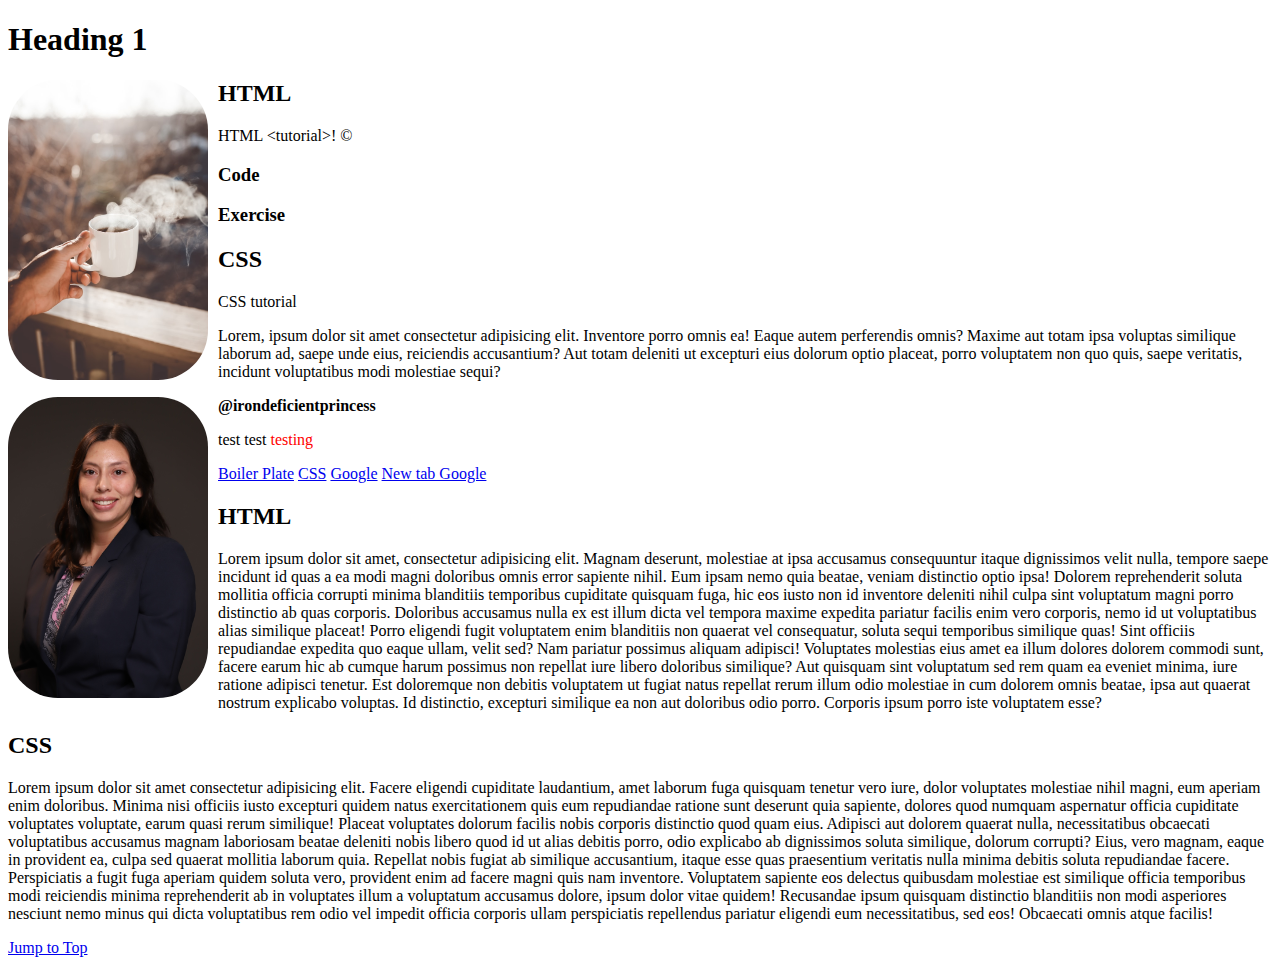
==== Learning/index.html @ a2ffdcd8 "Additional folders" ====
<!DOCTYPE html>
<!-- telling browser that this an html5 doc, doc type declaration -->
<!-- also HTML is not case sensitive, but its convention to use lower case except for doctype-->
<html lang="en">
  <head> <!--use to give browsers and search engines info about webpage-->
    <title>My first web page</title>
    <style>
      /*where I write the css code, need to use differ style to write comments*/
      img {
        /* references image element in body, rule applies to all images on page by default. To do differ things for differ images, apply a class and then do differ rules for that class */
        width: 200px;
        border-radius: 50px;
        float: left;
        margin-right: 10px;
      }
      em {
        color:red;
        font-style: normal;
      }

      .username {
        /*class*/
        font-weight: bold;
      }
    </style>
  </head>

  <body>
    <!--body: elements that appear on the page-->
    <h1>Heading 1</h1>
    <img src="images/coffee.jpg" alt="A hand holding a steaming coffee mug on a balcony overlooking a field">
    <h2>HTML</h2>
    <p>HTML &lt;tutorial&gt;! &copy;</p>
    <h3>Code</h3>
    <h3>Exercise</h3>
    <h2>CSS</h2>
    <p>CSS tutorial</p>
    <p>Lorem, ipsum dolor sit amet consectetur adipisicing elit. Inventore porro omnis ea! Eaque autem perferendis omnis? Maxime aut totam ipsa voluptas similique laborum ad, saepe unde eius, reiciendis accusantium? Aut totam deleniti ut excepturi eius dolorum optio placeat, porro voluptatem non quo quis, saepe veritatis, incidunt voluptatibus modi molestiae sequi?</p>
    <img src="images/headshot.JPG" alt="an image of E"/>
    <!-- image ele can't have child ele, so no closing tag-->
    <!--src and alts are attributes, supply additional info about ele. Src: path, alt: alternative text to display if image can't be displayed-->
    <p class="username">@irondeficientprincess</p>
    <!--text ele, P: short for paragraph, <em> em element emphasizes content-->
    <p>test test <em>testing</em></p> 
    <a href="sampleBoilerPlate.html">Boiler Plate</a>
    <!--<a href="images/headshot.JPG" download>Download My Photo</a>-->
    <a href="#section-css">CSS</a>
    <a href="https://google.com">Google</a> <!--always use absolute URLS for external websites, no / in front. This opens in same tab-->
    <a href="https://google.com" target="_blank">New tab Google</a>
    <!--<a href="mailto:lizovieda@gmail.com">Email me</a> -->
    <h2>HTML</h2>
    <p>Lorem ipsum dolor sit amet, consectetur adipisicing elit. Magnam deserunt, molestiae at ipsa accusamus consequuntur itaque dignissimos velit nulla, tempore saepe incidunt id quas a ea modi magni doloribus omnis error sapiente nihil. Eum ipsam nemo quia beatae, veniam distinctio optio ipsa! Dolorem reprehenderit soluta mollitia officia corrupti minima blanditiis temporibus cupiditate quisquam fuga, hic eos iusto non id inventore deleniti nihil culpa sint voluptatum magni porro distinctio ab quas corporis. Doloribus accusamus nulla ex est illum dicta vel tempora maxime expedita pariatur facilis enim vero corporis, nemo id ut voluptatibus alias similique placeat! Porro eligendi fugit voluptatem enim blanditiis non quaerat vel consequatur, soluta sequi temporibus similique quas! Sint officiis repudiandae expedita quo eaque ullam, velit sed? Nam pariatur possimus aliquam adipisci! Voluptates molestias eius amet ea illum dolores dolorem commodi sunt, facere earum hic ab cumque harum possimus non repellat iure libero doloribus similique? Aut quisquam sint voluptatum sed rem quam ea eveniet minima, iure ratione adipisci tenetur. Est doloremque non debitis voluptatem ut fugiat natus repellat rerum illum odio molestiae in cum dolorem omnis beatae, ipsa aut quaerat nostrum explicabo voluptas. Id distinctio, excepturi similique ea non aut doloribus odio porro. Corporis ipsum porro iste voluptatem esse?</p>
    <h2 id="section-css">CSS</h2>
    <p>Lorem ipsum dolor sit amet consectetur adipisicing elit. Facere eligendi cupiditate laudantium, amet laborum fuga quisquam tenetur vero iure, dolor voluptates molestiae nihil magni, eum aperiam enim doloribus. Minima nisi officiis iusto excepturi quidem natus exercitationem quis eum repudiandae ratione sunt deserunt quia sapiente, dolores quod numquam aspernatur officia cupiditate voluptates voluptate, earum quasi rerum similique! Placeat voluptates dolorum facilis nobis corporis distinctio quod quam eius. Adipisci aut dolorem quaerat nulla, necessitatibus obcaecati voluptatibus accusamus magnam laboriosam beatae deleniti nobis libero quod id ut alias debitis porro, odio explicabo ab dignissimos soluta similique, dolorum corrupti? Eius, vero magnam, eaque in provident ea, culpa sed quaerat mollitia laborum quia. Repellat nobis fugiat ab similique accusantium, itaque esse quas praesentium veritatis nulla minima debitis soluta repudiandae facere. Perspiciatis a fugit fuga aperiam quidem soluta vero, provident enim ad facere magni quis nam inventore. Voluptatem sapiente eos delectus quibusdam molestiae est similique officia temporibus modi reiciendis minima reprehenderit ab in voluptates illum a voluptatum accusamus dolore, ipsum dolor vitae quidem! Recusandae ipsum quisquam distinctio blanditiis non modi asperiores nesciunt nemo minus qui dicta voluptatibus rem odio vel impedit officia corporis ullam perspiciatis repellendus pariatur eligendi eum necessitatibus, sed eos! Obcaecati omnis atque facilis!</p>
    <a href="#">Jump to Top</a>
  </body>
</html>

<!-- steps
1. right click, open at liveserver
2. http://127.0.0.1:5500/index.html means IP address (rep local computer - globally known), 
: port number on which web server is listening (5500), waiting for http req on this port
/name of my file (index.html)-->
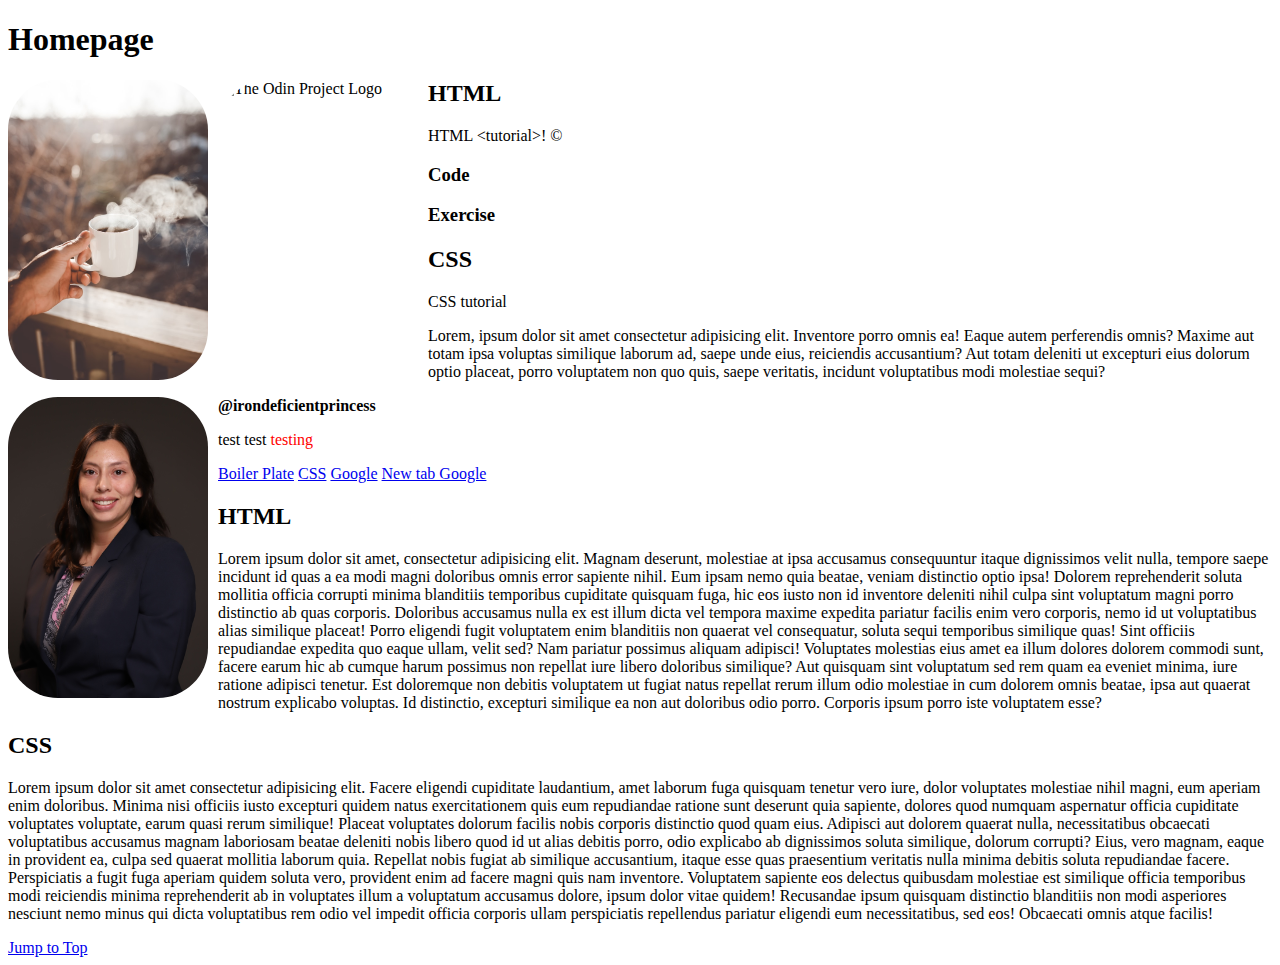
==== commit 2508ceb4: "Added more comments" ====
--- a/Learning/index.html
+++ b/Learning/index.html
@@ -27,8 +27,14 @@
 
   <body>
     <!--body: elements that appear on the page-->
-    <h1>Heading 1</h1>
+    <h1>Homepage</h1>
+    <!-- image is embedded into page using src attribute, which tells the browser where the image file is -->
+     <!-- can use relative path to refer to an image within my repo folder -->
+      <!-- every image must also have an alt -- alternative text attribute -->
     <img src="images/coffee.jpg" alt="A hand holding a steaming coffee mug on a balcony overlooking a field">
+    <!-- use an absolute path to display an image not located in own web server/directory -->
+
+    <img src="https://www.theodinproject.com/mstile-310x310.png" alt="The Odin Project Logo" height="300" width="310">
     <h2>HTML</h2>
     <p>HTML &lt;tutorial&gt;! &copy;</p>
     <h3>Code</h3>
@@ -42,11 +48,34 @@
     <p class="username">@irondeficientprincess</p>
     <!--text ele, P: short for paragraph, <em> em element emphasizes content-->
     <p>test test <em>testing</em></p> 
+
+    <!-- a: anchor element; anchor tag on its own won't link to anything, would look like plain 
+     text without href attribute -->
+     <!-- href: hypertext ref,HTML attribute that gives extra info to HTML ele, always goes with 
+      ele's opening tag. It's value is destination I want link to go. Browser gives text a blue color + underlines it.
+      can link to HTML docs, vids, pdfs, images, etc -->
+
+      <!-- this will open link in same tab as webpage that contains it. _self is the default target -->
+       <!-- relative link: links to other pages w/in own website. Don't need to include doamin name, 
+        assumes its the same as page we created link on. Only include file path to other page, relative to page
+        I'm creating link on -->
     <a href="sampleBoilerPlate.html">Boiler Plate</a>
     <!--<a href="images/headshot.JPG" download>Download My Photo</a>-->
     <a href="#section-css">CSS</a>
-    <a href="https://google.com">Google</a> <!--always use absolute URLS for external websites, no / in front. This opens in same tab-->
-    <a href="https://google.com" target="_blank">New tab Google</a>
+
+    <!-- absolute links: links to page on other websites. Template: scheme://domain/path -->
+    <!--always use absolute URLS for external websites, no / in front. FYI this still opens in same tab-->
+
+    <a href="https://google.com">Google</a>  
+    
+    <!-- the target attribute opens link in new tab, use _blank to override _self default -->
+     <!-- rel: attribute that describes relationship bw current page and linked doc -->
+      <!-- nopener: attribute ensures link opened in new tab or window can't interact/access orig page.
+       w/out it, new page can use JavaScript to manipulate orig page, which poses a security risk -->
+       <!-- noreferrer: attribute that prevents new page from knowing where user came from 
+        + prevents enw page from accessing orig page -->
+    <!-- security: prevents phishing where opened link may change orig webpage to a differ one to trick users (tabnabbing) -->
+    <a href="https://google.com" target="_blank" rel="noopener noreferrer">New tab Google</a>
     <!--<a href="mailto:lizovieda@gmail.com">Email me</a> -->
     <h2>HTML</h2>
     <p>Lorem ipsum dolor sit amet, consectetur adipisicing elit. Magnam deserunt, molestiae at ipsa accusamus consequuntur itaque dignissimos velit nulla, tempore saepe incidunt id quas a ea modi magni doloribus omnis error sapiente nihil. Eum ipsam nemo quia beatae, veniam distinctio optio ipsa! Dolorem reprehenderit soluta mollitia officia corrupti minima blanditiis temporibus cupiditate quisquam fuga, hic eos iusto non id inventore deleniti nihil culpa sint voluptatum magni porro distinctio ab quas corporis. Doloribus accusamus nulla ex est illum dicta vel tempora maxime expedita pariatur facilis enim vero corporis, nemo id ut voluptatibus alias similique placeat! Porro eligendi fugit voluptatem enim blanditiis non quaerat vel consequatur, soluta sequi temporibus similique quas! Sint officiis repudiandae expedita quo eaque ullam, velit sed? Nam pariatur possimus aliquam adipisci! Voluptates molestias eius amet ea illum dolores dolorem commodi sunt, facere earum hic ab cumque harum possimus non repellat iure libero doloribus similique? Aut quisquam sint voluptatum sed rem quam ea eveniet minima, iure ratione adipisci tenetur. Est doloremque non debitis voluptatem ut fugiat natus repellat rerum illum odio molestiae in cum dolorem omnis beatae, ipsa aut quaerat nostrum explicabo voluptas. Id distinctio, excepturi similique ea non aut doloribus odio porro. Corporis ipsum porro iste voluptatem esse?</p>
